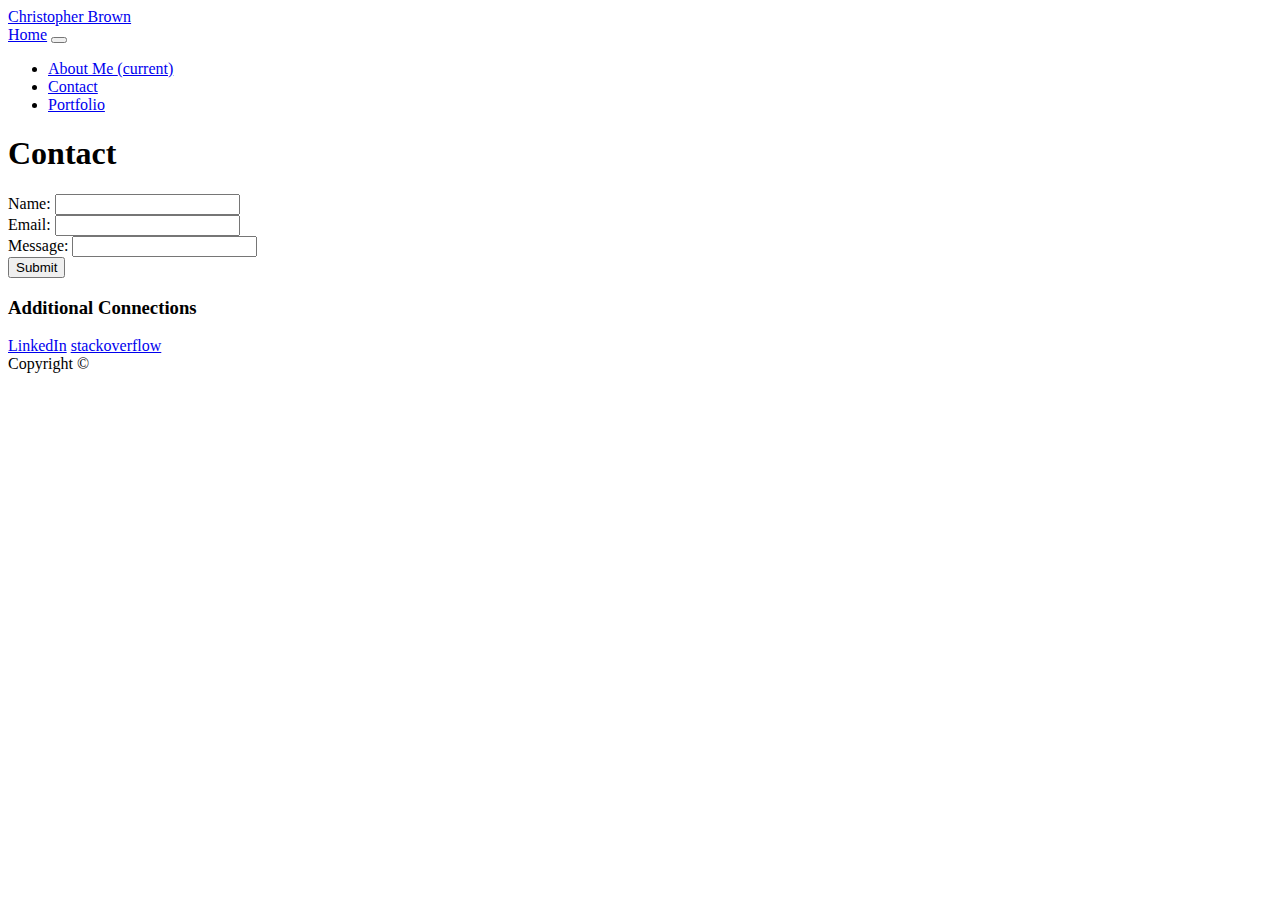
==== contact.html @ 9890acf5 "fixing" ====
<!DOCTYPE html>
<html lang="en-us">

<head>
  <meta charset="UTF-8">
  <meta name="viewport" content="width-device-width, initial-scale=1">
  
  <title>Contact | Christopher Brown</title>
  
  <link rel="stylesheet" href="assets\css\reset.css">
  <link rel="stylesheet" href="C:\Users\chrst\fullstackclass\week2\Basic-Portfolio\assets\css\style.css">
  <script src="https://code.jquery.com/jquery-3.3.1.slim.min.js" integrity="sha384-q8i/X+965DzO0rT7abK41JStQIAqVgRVzpbzo5smXKp4YfRvH+8abtTE1Pi6jizo" crossorigin="anonymous"></script>
  <script src="https://cdnjs.cloudflare.com/ajax/libs/popper.js/1.14.3/umd/popper.min.js" integrity="sha384-ZMP7rVo3mIykV+2+9J3UJ46jBk0WLaUAdn689aCwoqbBJiSnjAK/l8WvCWPIPm49" crossorigin="anonymous"></script>
  <script src="https://stackpath.bootstrapcdn.com/bootstrap/4.1.1/js/bootstrap.min.js" integrity="sha384-smHYKdLADwkXOn1EmN1qk/HfnUcbVRZyYmZ4qpPea6sjB/pTJ0euyQp0Mk8ck+5T" crossorigin="anonymous"></script>
  <link rel="stylesheet" href="https://stackpath.bootstrapcdn.com/bootstrap/4.1.1/css/bootstrap.min.css" integrity="sha384-WskhaSGFgHYWDcbwN70/dfYBj47jz9qbsMId/iRN3ewGhXQFZCSftd1LZCfmhktB" crossorigin="anonymous">

</head>

<body>
    <header id="header1">
        <div class="container">
          <div class="row">
            <div class="col-sm-6">
            <a href="index.html" id="headername">Christopher Brown</a>
            </div>
            <div class="col-sm-6">
                <nav class="navbar sticky-top navbar-light bg-light">
                    <a class="navbar-brand" href="index.html">Home</a>
                    <button class="navbar-toggler" type="button" data-toggle="collapse" data-target="#navbarNav" aria-controls="navbarNav" aria-expanded="false" aria-label="Toggle navigation">
                      <span class="navbar-toggler-icon"></span>
                    </button>
                    <div class="collapse navbar-collapse" id="navbarNav">
                      <ul class="navbar-nav">
                        <li class="nav-item active">
                          <a class="navbar-brand" href="index.html">About Me <span class="sr-only">(current)</span></a>
                        </li>
                        <li class="nav-item">
                          <a class="navbar-brand" href="contact.html">Contact</a>
                        </li>
                        <li class="nav-item">
                          <a class="navbar-brand" href="portfolio.html">Portfolio</a>
                        </li>
                      </ul>
                    </div>
                </nav>
            </div>
          </div>
        </div>
    </header>

    <div id="main1" class="container">
        <section class="main-section">    
          <div class="row">
            <div class="col-sm-12">  
          <h1>Contact</h1>
              </div>
            </div>
          <div class="row-fluid">
            <div class="col-sm-12">
                <form action="/action_page.php" id="form1">
                  Name: <input type="text" name="fullname"><br>
                  Email: <input type="text" name="email"><br>
                  Message: <input type="text" name="message"><br>
                  <button class="btn btn-primary btn-sm">Submit</button>
                  <!--Submit button not linked to anything-->
                </form>
           </div>
            </div>
        </section>
    </div>
    <div class="col-sm-4" id="connect">
      <h3>Additional Connections</h3>
        <a href="https://www.linkedin.com/in/christopher-brown-9659573b/">LinkedIn</a>
        <a href="https://stackoverflow.com/users/9725779/chris">stackoverflow</a>
    </div>
    <footer>
        <div class="row">
            <div class="col-sm-12">
  <div class="copyright" id="copyright">
    Copyright &copy;
  </div>
    </div>
    </div>
</footer>
</body>

</html>
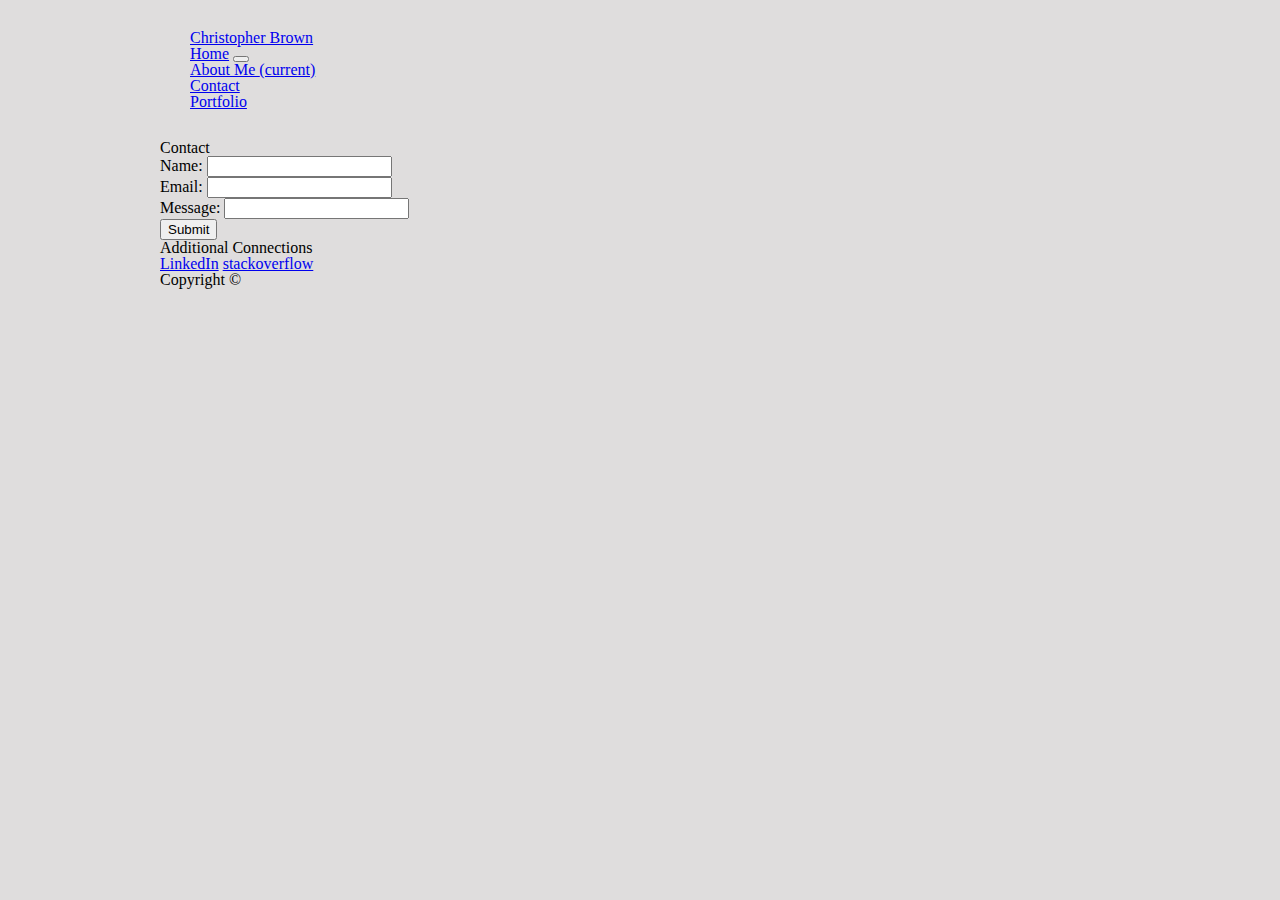
==== commit 13925c3f: "commit6" ====
--- a/contact.html
+++ b/contact.html
@@ -8,7 +8,7 @@
   <title>Contact | Christopher Brown</title>
   
   <link rel="stylesheet" href="assets\css\reset.css">
-  <link rel="stylesheet" href="C:\Users\chrst\fullstackclass\week2\Basic-Portfolio\assets\css\style.css">
+  <link rel="stylesheet" href="assets\css\style.css">
   <script src="https://code.jquery.com/jquery-3.3.1.slim.min.js" integrity="sha384-q8i/X+965DzO0rT7abK41JStQIAqVgRVzpbzo5smXKp4YfRvH+8abtTE1Pi6jizo" crossorigin="anonymous"></script>
   <script src="https://cdnjs.cloudflare.com/ajax/libs/popper.js/1.14.3/umd/popper.min.js" integrity="sha384-ZMP7rVo3mIykV+2+9J3UJ46jBk0WLaUAdn689aCwoqbBJiSnjAK/l8WvCWPIPm49" crossorigin="anonymous"></script>
   <script src="https://stackpath.bootstrapcdn.com/bootstrap/4.1.1/js/bootstrap.min.js" integrity="sha384-smHYKdLADwkXOn1EmN1qk/HfnUcbVRZyYmZ4qpPea6sjB/pTJ0euyQp0Mk8ck+5T" crossorigin="anonymous"></script>
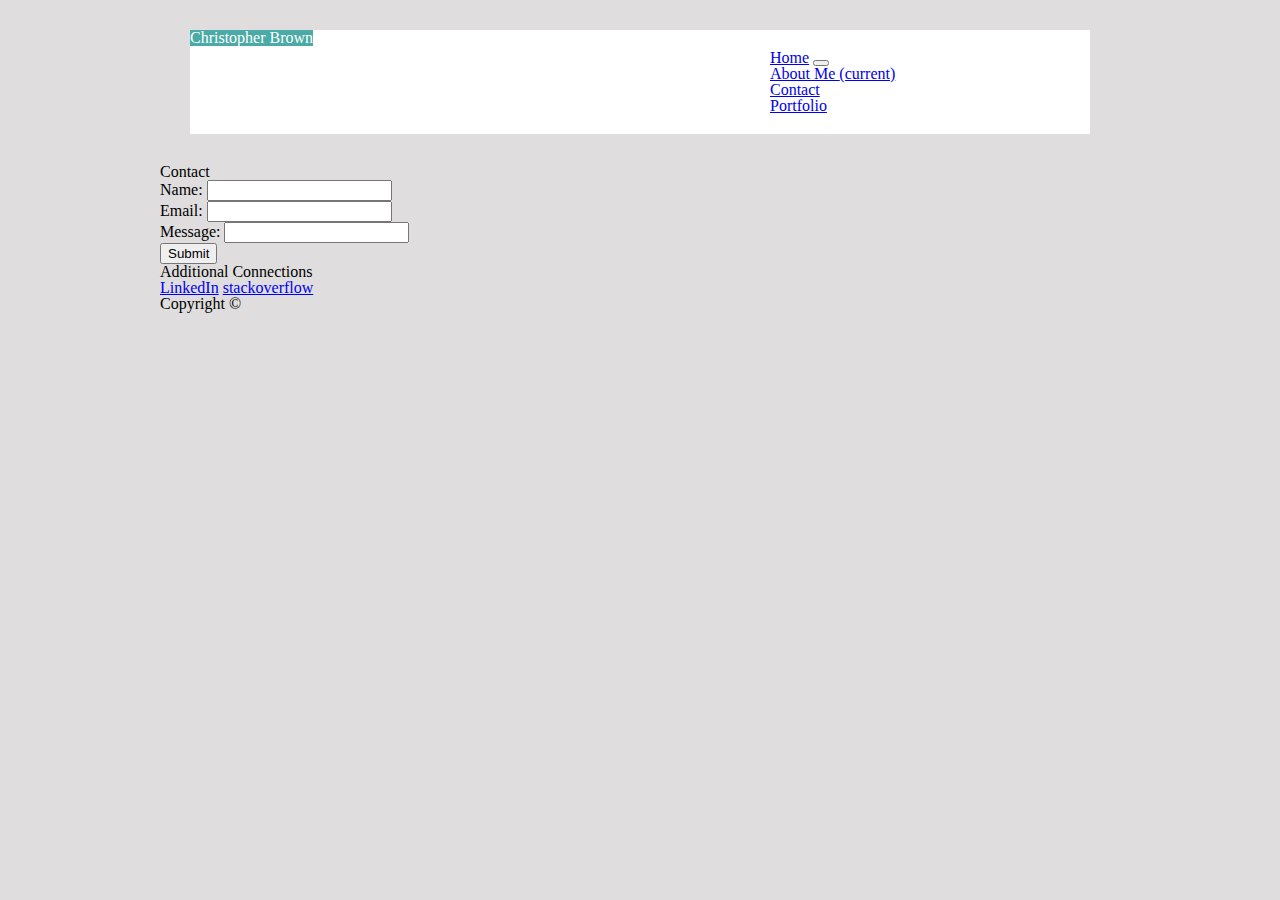
==== commit 02c3380a: "reformat links for remote" ====
--- a/contact.html
+++ b/contact.html
@@ -17,36 +17,38 @@
 </head>
 
 <body>
-    <header id="header1">
-        <div class="container">
-          <div class="row">
-            <div class="col-sm-6">
-            <a href="index.html" id="headername">Christopher Brown</a>
-            </div>
-            <div class="col-sm-6">
-                <nav class="navbar sticky-top navbar-light bg-light">
-                    <a class="navbar-brand" href="index.html">Home</a>
-                    <button class="navbar-toggler" type="button" data-toggle="collapse" data-target="#navbarNav" aria-controls="navbarNav" aria-expanded="false" aria-label="Toggle navigation">
-                      <span class="navbar-toggler-icon"></span>
-                    </button>
-                    <div class="collapse navbar-collapse" id="navbarNav">
-                      <ul class="navbar-nav">
-                        <li class="nav-item active">
-                          <a class="navbar-brand" href="index.html">About Me <span class="sr-only">(current)</span></a>
-                        </li>
-                        <li class="nav-item">
-                          <a class="navbar-brand" href="contact.html">Contact</a>
-                        </li>
-                        <li class="nav-item">
-                          <a class="navbar-brand" href="portfolio.html">Portfolio</a>
-                        </li>
-                      </ul>
-                    </div>
-                </nav>
-            </div>
+  <section id="navbar1">
+    <div class="header" id="header">
+      <div class="row">
+        <div class="col-sm-6">
+        <a href="index.html"></a> <h1>Christopher Brown</h1></a>
+        </div>
+      </div>
+    </div>
+        <div class="col-sm-6">
+        <nav id="topnav1" class="navbar sticky-top navbar-light bg-light">
+          <a class="navbar-brand" href="index.html">Home</a>
+          <button class="navbar-toggler" type="button" data-toggle="collapse" data-target="#navbarNav" aria-controls="navbarNav" aria-expanded="false" aria-label="Toggle navigation">
+            <span class="navbar-toggler-icon"></span>
+          </button>
+          <div class="collapse navbar-collapse" id="navbarNav">
+            <ul class="navbar-nav">
+              <li class="nav-item active">
+                <a class="navbar-brand" href="index.html">About Me <span class="sr-only">(current)</span></a>
+              </li>
+              <li class="nav-item">
+                <a class="navbar-brand" href="contact.html">Contact</a>
+              </li>
+              <li class="nav-item">
+                <a class="navbar-brand" href="portfolio.html">Portfolio</a>
+              </li>
+            </ul>
           </div>
+        </nav>
         </div>
-    </header>
+       </div>
+       </div>
+</section>
 
     <div id="main1" class="container">
         <section class="main-section">    
